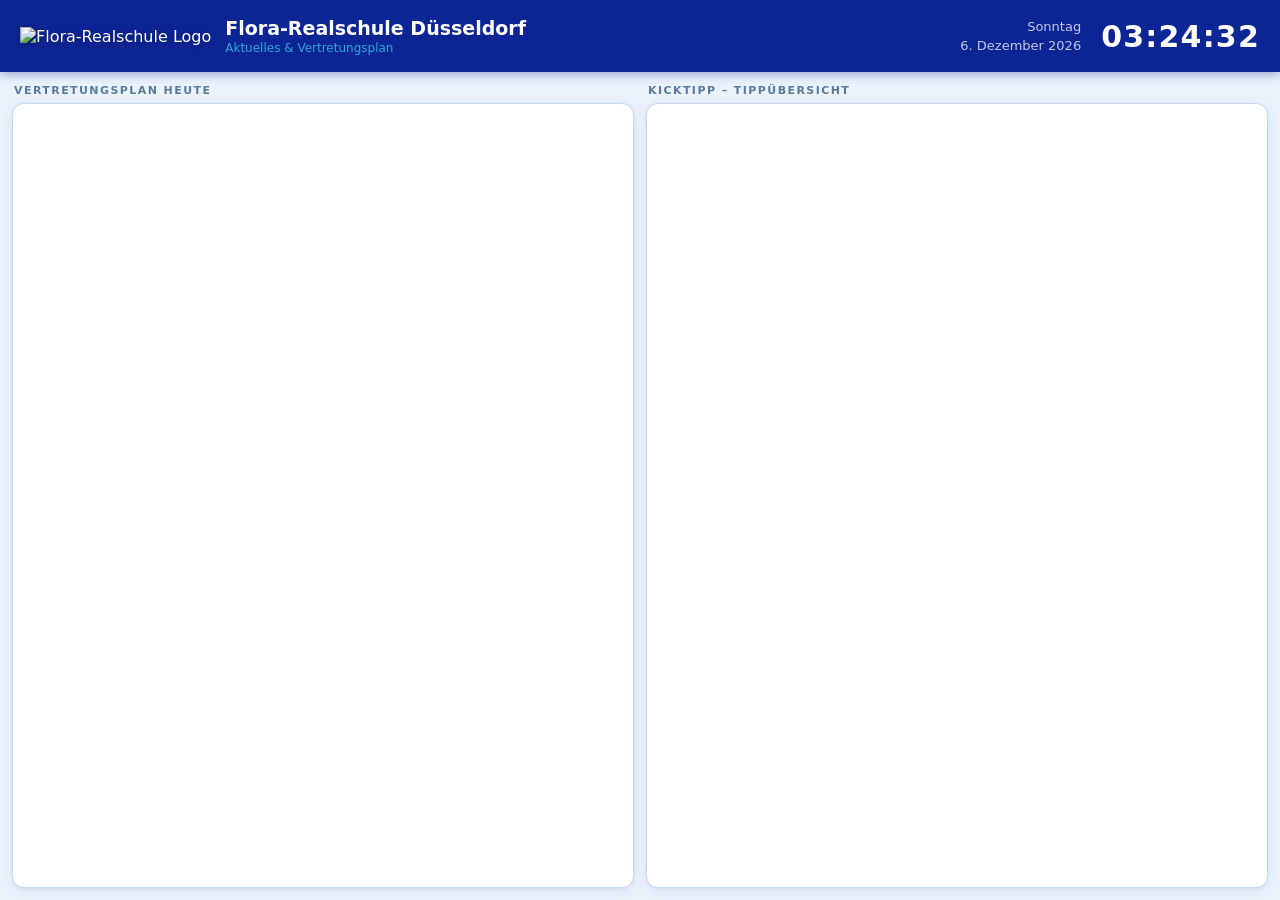
==== dashboard-teacher.html @ 508e3a8a "Rename dashboard3.html to dashboard-teacher.html https://claude.ai/code/session_01Hy53pDehrJ59SDrHNi" ====
<!DOCTYPE html>
<html lang="de">
<head>
  <meta charset="UTF-8">
  <meta name="viewport" content="width=device-width, initial-scale=1.0">
  <title>Flora-Realschule Düsseldorf – Dashboard</title>
  <style>
    *, *::before, *::after { box-sizing: border-box; margin: 0; padding: 0; }

    :root {
      --blue-dark: #0c2594;
      --blue-mid:  #29aae1;
      --gold:      #f5a623;
      --bg:        #eaf3fb;
      --border:    #c5d9ef;
      --header-h:  72px;
      --gap:       12px;
    }

    html, body {
      height: 100%;
      overflow: hidden;
      font-family: 'Segoe UI', system-ui, sans-serif;
      background: var(--bg);
    }

    /* ── Header ─────────────────────────────────────────────── */
    header {
      height: var(--header-h);
      background: var(--blue-dark);
      color: #fff;
      display: flex;
      align-items: center;
      justify-content: space-between;
      padding: 0 20px;
      gap: 16px;
      box-shadow: 0 2px 10px rgba(12,37,148,.4);
    }

    .header-left { display: flex; align-items: center; gap: 14px; }

    .school-logo img {
      height: 52px;
      width: 52px;
      object-fit: contain;
      filter: drop-shadow(0 1px 3px rgba(0,0,0,.3));
    }

    .school-name    { font-size: 19px; font-weight: 700; }
    .school-subtitle { font-size: 12px; color: var(--blue-mid); margin-top: 2px; font-weight: 500; }

    .header-right { display: flex; align-items: center; gap: 20px; flex-shrink: 0; }

    #clock {
      font-size: 30px;
      font-weight: 700;
      font-variant-numeric: tabular-nums;
      letter-spacing: .04em;
    }

    #date-display {
      font-size: 13px;
      color: rgba(255,255,255,.75);
      text-align: right;
      line-height: 1.5;
    }

    /* ── Split Layout ────────────────────────────────────────── */
    .split {
      display: flex;
      height: calc(100vh - var(--header-h));
      gap: var(--gap);
      padding: var(--gap);
    }

    .panel {
      flex: 1;
      display: flex;
      flex-direction: column;
      min-width: 0;
    }

    .panel-label {
      font-size: 11px;
      font-weight: 700;
      text-transform: uppercase;
      letter-spacing: .13em;
      color: #5a7a9a;
      margin-bottom: 6px;
      padding-left: 2px;
    }

    .panel-card {
      flex: 1;
      background: #fff;
      border-radius: 12px;
      overflow: hidden;
      box-shadow: 0 1px 4px rgba(12,37,148,.08), 0 4px 16px rgba(12,37,148,.06);
      border: 1px solid var(--border);
    }

    iframe {
      width: 100%;
      height: 100%;
      border: none;
      display: block;
    }

    #kicktipp-panel {
      flex: 1;
      background: #fff;
      border-radius: 12px;
      overflow-y: auto;
      overflow-x: hidden;
      box-shadow: 0 1px 4px rgba(12,37,148,.08), 0 4px 16px rgba(12,37,148,.06);
      border: 1px solid var(--border);
      padding: 4px;
    }

    /* Kicktipp Widget responsiv skalieren */
    #kicktipp-panel > iframe,
    #kicktipp-panel > div {
      width: 100% !important;
      max-width: 100% !important;
    }
  </style>
</head>
<body>

<header>
  <div class="header-left">
    <div class="school-logo">
      <img src="logo.png" alt="Flora-Realschule Logo">
    </div>
    <div>
      <div class="school-name">Flora-Realschule Düsseldorf</div>
      <div class="school-subtitle">Aktuelles &amp; Vertretungsplan</div>
    </div>
  </div>
  <div class="header-right">
    <div id="date-display"></div>
    <div id="clock"></div>
  </div>
</header>

<div class="split">

  <div class="panel">
    <div class="panel-label">Vertretungsplan heute</div>
    <div class="panel-card">
      <iframe id="frame-subst"
        src="https://flora-realschule.webuntis.com/WebUntis/monitor?school=flora-realschule&monitorType=subst&format=SuS_aktueller_Tag"
        title="Vertretungsplan">
      </iframe>
    </div>
  </div>

  <div class="panel">
    <div class="panel-label">Kicktipp – Tippübersicht</div>
    <div id="kicktipp-panel">
      <script src="https://www.kicktipp.de/flora26/javascript"> </script>
    </div>
  </div>

</div>

<script>
  const REFRESH_MS = 5 * 60 * 1000;

  // ── Uhr ──────────────────────────────────────────────────────
  const DAYS   = ['Sonntag','Montag','Dienstag','Mittwoch','Donnerstag','Freitag','Samstag'];
  const MONTHS = ['Januar','Februar','März','April','Mai','Juni','Juli','August','September','Oktober','November','Dezember'];

  function updateClock() {
    const now = new Date();
    const pad = n => String(n).padStart(2,'0');
    document.getElementById('clock').textContent =
      `${pad(now.getHours())}:${pad(now.getMinutes())}:${pad(now.getSeconds())}`;
    document.getElementById('date-display').innerHTML =
      `${DAYS[now.getDay()]}<br>${now.getDate()}. ${MONTHS[now.getMonth()]} ${now.getFullYear()}`;
  }
  setInterval(updateClock, 1000);
  updateClock();

  // ── Iframes alle 5 Min neu laden ─────────────────────────────
  function reloadFrame(id) {
    const f = document.getElementById(id);
    const s = f.src;
    f.src = '';
    requestAnimationFrame(() => { f.src = s; });
  }

  setInterval(() => {
    reloadFrame('frame-subst');
  }, REFRESH_MS);

</script>

</body>
</html>
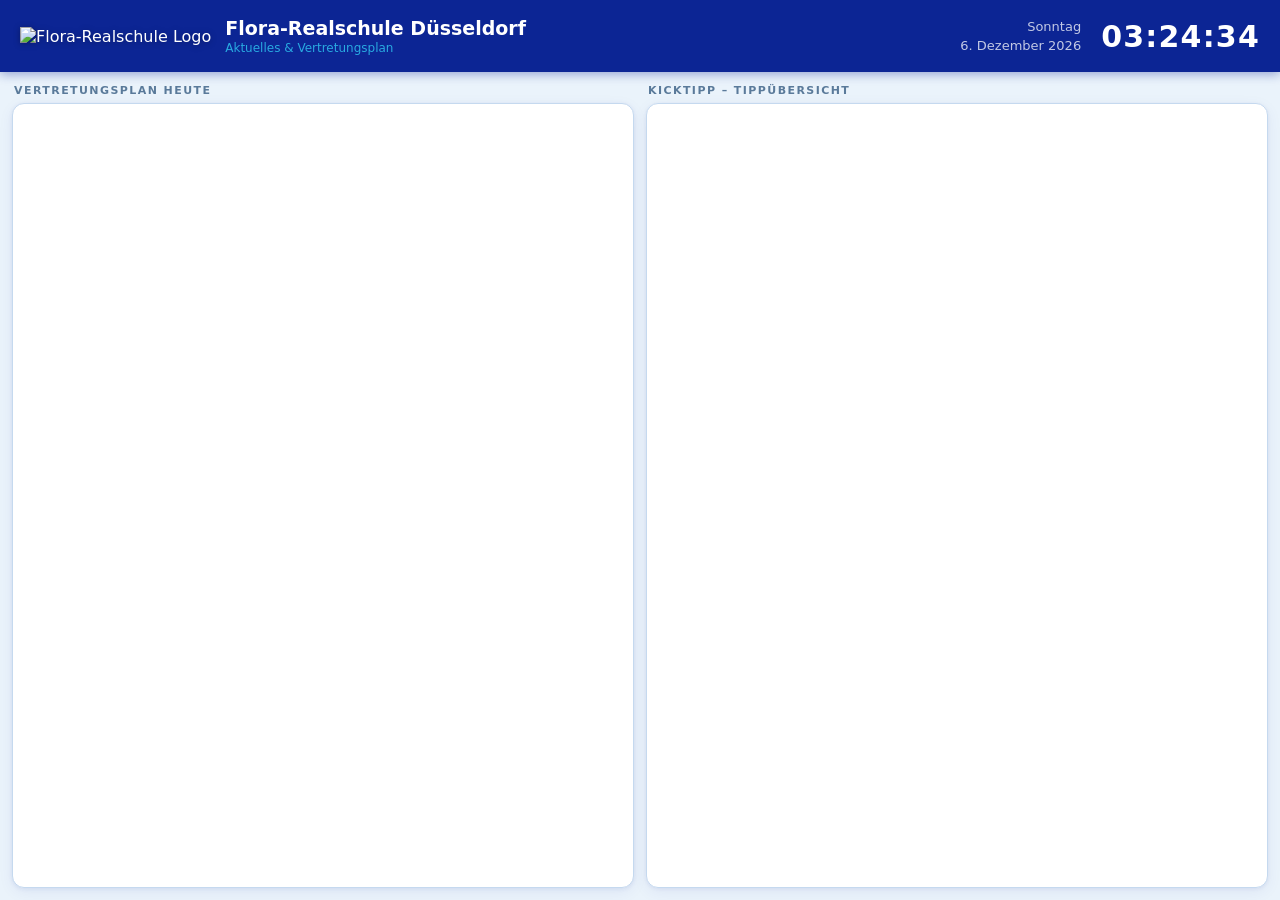
==== commit 26d9b266: "Force kicktipp iframe to full panel height via CSS https://claude.ai/code/session_01Hy53pDehrJ59SDrH" ====
--- a/dashboard-teacher.html
+++ b/dashboard-teacher.html
@@ -117,11 +117,13 @@
       padding: 4px;
     }
 
-    /* Kicktipp Widget responsiv skalieren */
-    #kicktipp-panel > iframe,
-    #kicktipp-panel > div {
+    /* Kicktipp Widget: iframe auf volle Panel-Höhe zwingen */
+    #kicktipp-panel iframe {
       width: 100% !important;
-      max-width: 100% !important;
+      height: calc(100vh - 130px) !important;
+      min-height: 500px !important;
+      border: none !important;
+      display: block !important;
     }
   </style>
 </head>
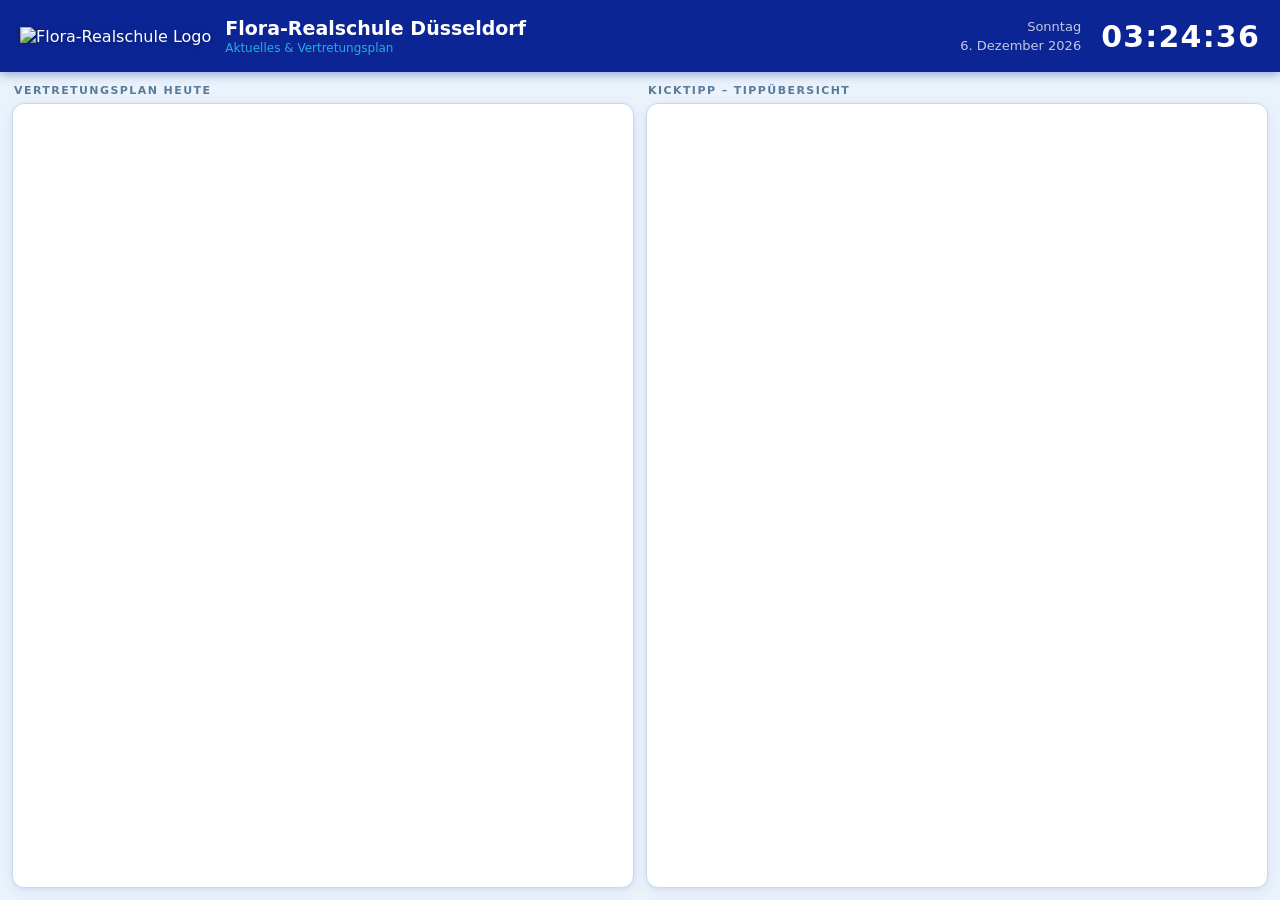
==== commit 6f0afe9d: "Add auto-scroll to kicktipp panel Scrolls at 40px/s, pauses 3s at bottom, smooth-scrolls back to top" ====
--- a/dashboard-teacher.html
+++ b/dashboard-teacher.html
@@ -196,6 +196,32 @@
     reloadFrame('frame-subst');
   }, REFRESH_MS);
 
+  // ── Auto-Scroll Kicktipp ──────────────────────────────────────
+  const SCROLL_SPEED = 40;   // Pixel pro Sekunde
+  const PAUSE_TOP    = 3000; // ms Pause oben bevor scrollen startet
+  const PAUSE_BOTTOM = 3000; // ms Pause unten bevor zurück nach oben
+
+  const panel = document.getElementById('kicktipp-panel');
+  let scrolling = true;
+
+  function autoScroll() {
+    if (!scrolling) return;
+    const atBottom = panel.scrollTop + panel.clientHeight >= panel.scrollHeight - 2;
+    if (atBottom) {
+      scrolling = false;
+      setTimeout(() => {
+        panel.scrollTo({ top: 0, behavior: 'smooth' });
+        setTimeout(() => { scrolling = true; autoScroll(); }, PAUSE_TOP);
+      }, PAUSE_BOTTOM);
+      return;
+    }
+    panel.scrollTop += 1;
+    setTimeout(autoScroll, 1000 / SCROLL_SPEED);
+  }
+
+  // Warten bis Widget geladen ist, dann starten
+  setTimeout(autoScroll, 3000);
+
 </script>
 
 </body>
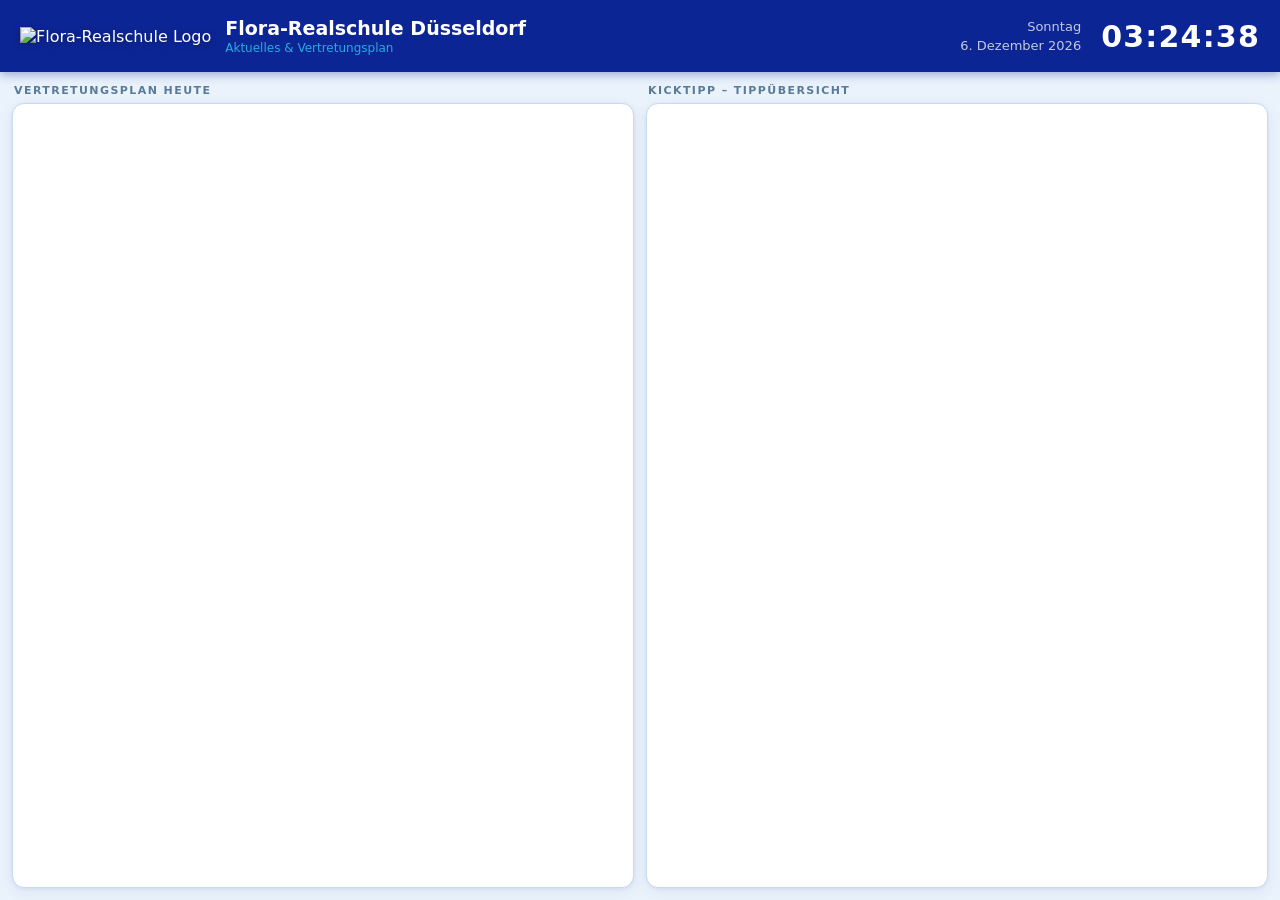
==== commit 72339fb9: "Fix kicktipp scroll: set iframe height to 1600px so panel overflows https://claude.ai/code/session_0" ====
--- a/dashboard-teacher.html
+++ b/dashboard-teacher.html
@@ -117,11 +117,10 @@
       padding: 4px;
     }
 
-    /* Kicktipp Widget: iframe auf volle Panel-Höhe zwingen */
+    /* Kicktipp Widget: iframe größer als Panel → Panel wird scrollbar */
     #kicktipp-panel iframe {
       width: 100% !important;
-      height: calc(100vh - 130px) !important;
-      min-height: 500px !important;
+      height: 1600px !important;
       border: none !important;
       display: block !important;
     }
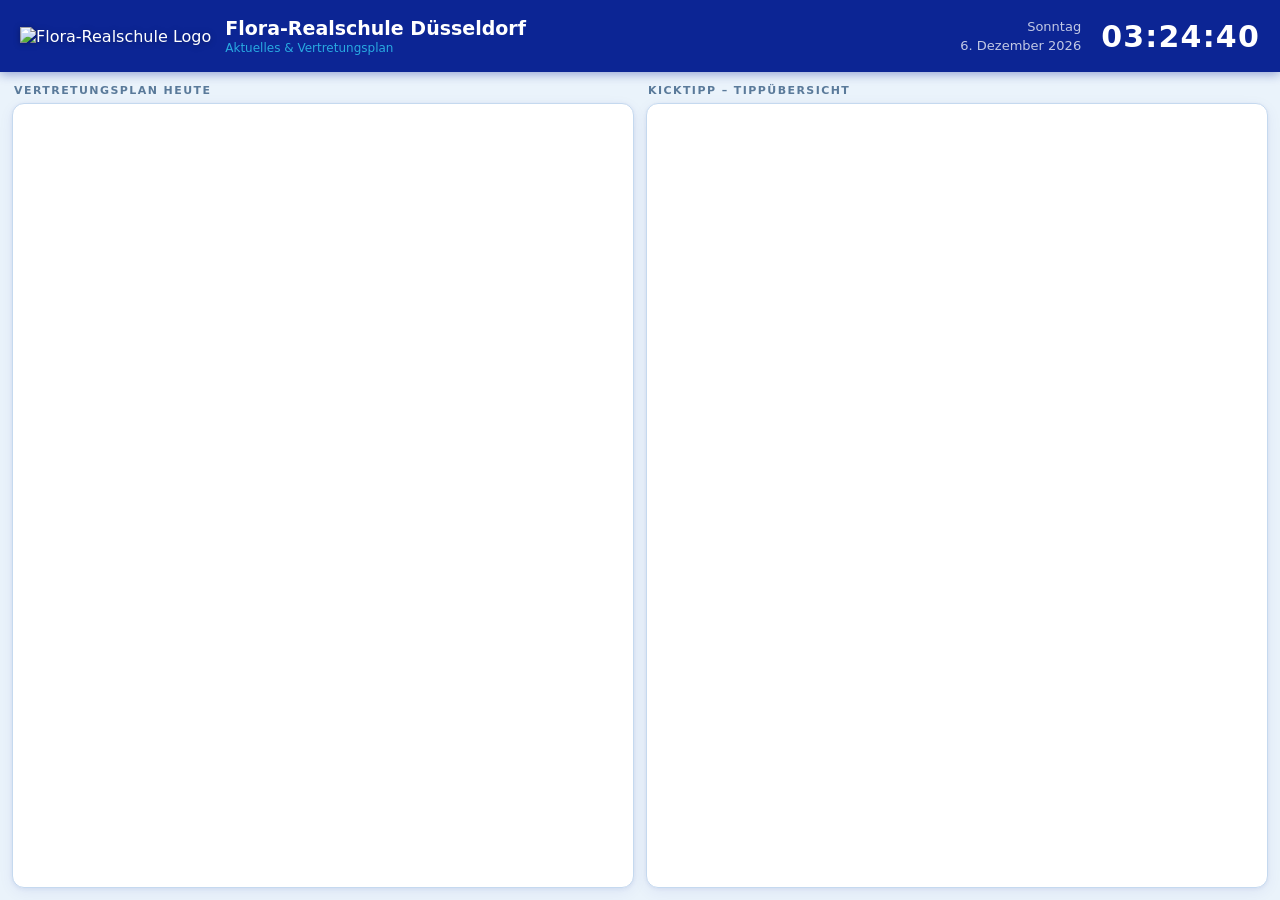
==== commit e77822f5: "Reduce kicktipp iframe height to 1200px https://claude.ai/code/session_01Hy53pDehrJ59SDrHNi83KN" ====
--- a/dashboard-teacher.html
+++ b/dashboard-teacher.html
@@ -120,7 +120,7 @@
     /* Kicktipp Widget: iframe größer als Panel → Panel wird scrollbar */
     #kicktipp-panel iframe {
       width: 100% !important;
-      height: 1600px !important;
+      height: 1200px !important;
       border: none !important;
       display: block !important;
     }
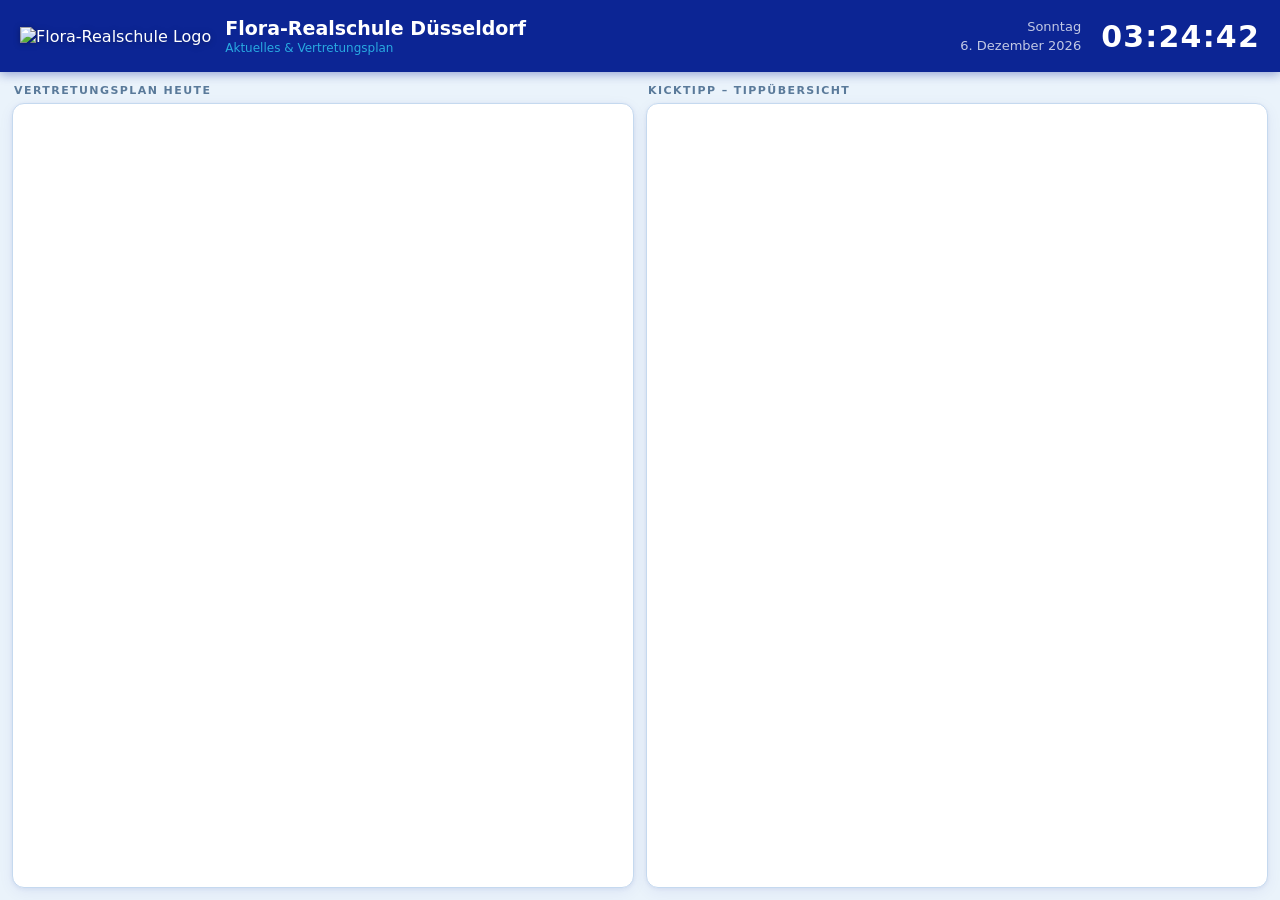
==== commit 5844a188: "dashboard-teacher: switch left iframe to Lehrkraefte Tag WebUntis view https://claude.ai/code/sessio" ====
--- a/dashboard-teacher.html
+++ b/dashboard-teacher.html
@@ -150,7 +150,7 @@
     <div class="panel-label">Vertretungsplan heute</div>
     <div class="panel-card">
       <iframe id="frame-subst"
-        src="https://flora-realschule.webuntis.com/WebUntis/monitor?school=flora-realschule&monitorType=subst&format=SuS_aktueller_Tag"
+        src="https://flora-realschule.webuntis.com/WebUntis/monitor?school=flora-realschule&monitorType=subst&format=Lehrkraefte%20Tag"
         title="Vertretungsplan">
       </iframe>
     </div>
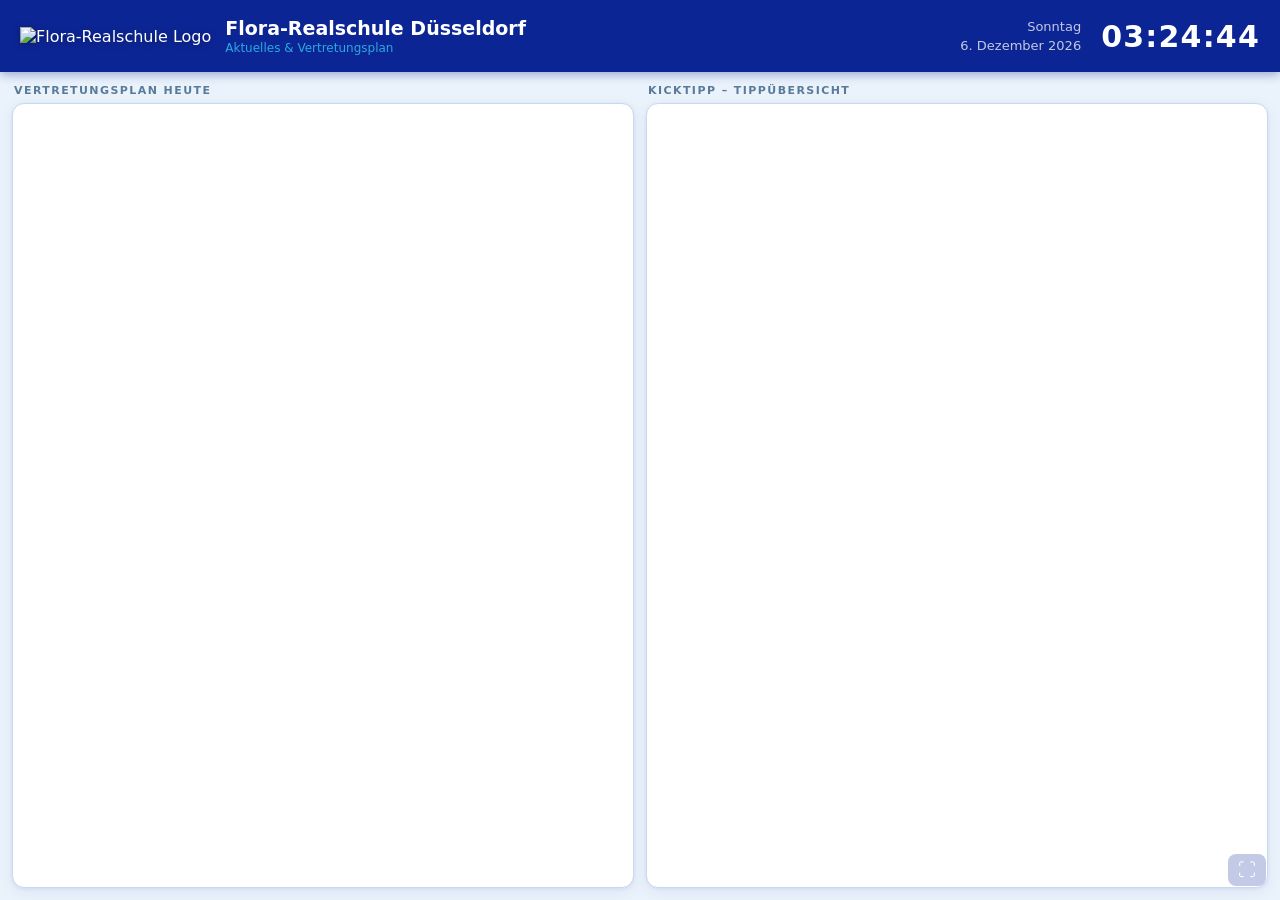
==== commit 1ea4827a: "Add fullscreen button to all dashboard pages Small unobtrusive button in bottom-right corner; click " ====
--- a/dashboard-teacher.html
+++ b/dashboard-teacher.html
@@ -124,9 +124,31 @@
       border: none !important;
       display: block !important;
     }
+
+    /* ── Vollbild-Button ────────────────────────────────────── */
+    #fs-btn {
+      position: fixed;
+      bottom: 14px;
+      right: 14px;
+      z-index: 999;
+      background: rgba(12,37,148,.7);
+      color: #fff;
+      border: none;
+      border-radius: 8px;
+      padding: 7px 10px;
+      font-size: 18px;
+      cursor: pointer;
+      opacity: .35;
+      transition: opacity .2s;
+      line-height: 1;
+    }
+    #fs-btn:hover { opacity: 1; }
+    :fullscreen #fs-btn { display: none; }
   </style>
 </head>
 <body>
+
+<button id="fs-btn" title="Vollbild (F)">⛶</button>
 
 <header>
   <div class="header-left">
@@ -221,6 +243,17 @@
   // Warten bis Widget geladen ist, dann starten
   setTimeout(autoScroll, 3000);
 
+  // ── Vollbild ─────────────────────────────────────────────────
+  function toggleFullscreen() {
+    if (!document.fullscreenElement) {
+      document.documentElement.requestFullscreen().catch(() => {});
+    } else {
+      document.exitFullscreen();
+    }
+  }
+  document.getElementById('fs-btn').addEventListener('click', toggleFullscreen);
+  document.addEventListener('keydown', e => { if (e.key === 'f' || e.key === 'F') toggleFullscreen(); });
+
 </script>
 
 </body>
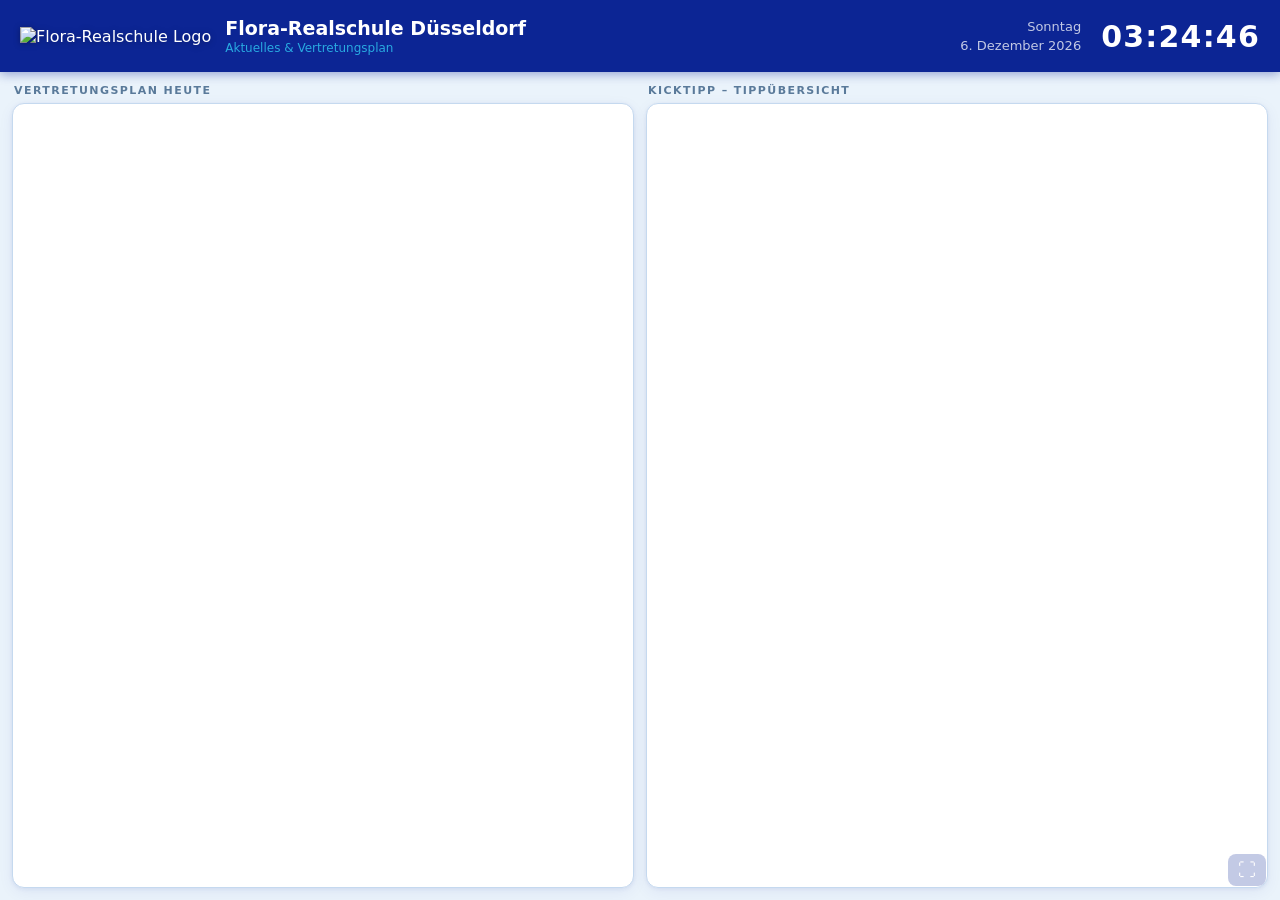
==== commit 4a1c1ad2: "Reload teacher dashboard hourly to refresh Kicktipp widget The Kicktipp widget loads via inline scri" ====
--- a/dashboard-teacher.html
+++ b/dashboard-teacher.html
@@ -243,6 +243,9 @@
   // Warten bis Widget geladen ist, dann starten
   setTimeout(autoScroll, 3000);
 
+  // ── Kicktipp: Seite einmal pro Stunde neu laden ───────────────
+  setInterval(() => location.reload(), 60 * 60 * 1000);
+
   // ── Vollbild ─────────────────────────────────────────────────
   function toggleFullscreen() {
     if (!document.fullscreenElement) {
